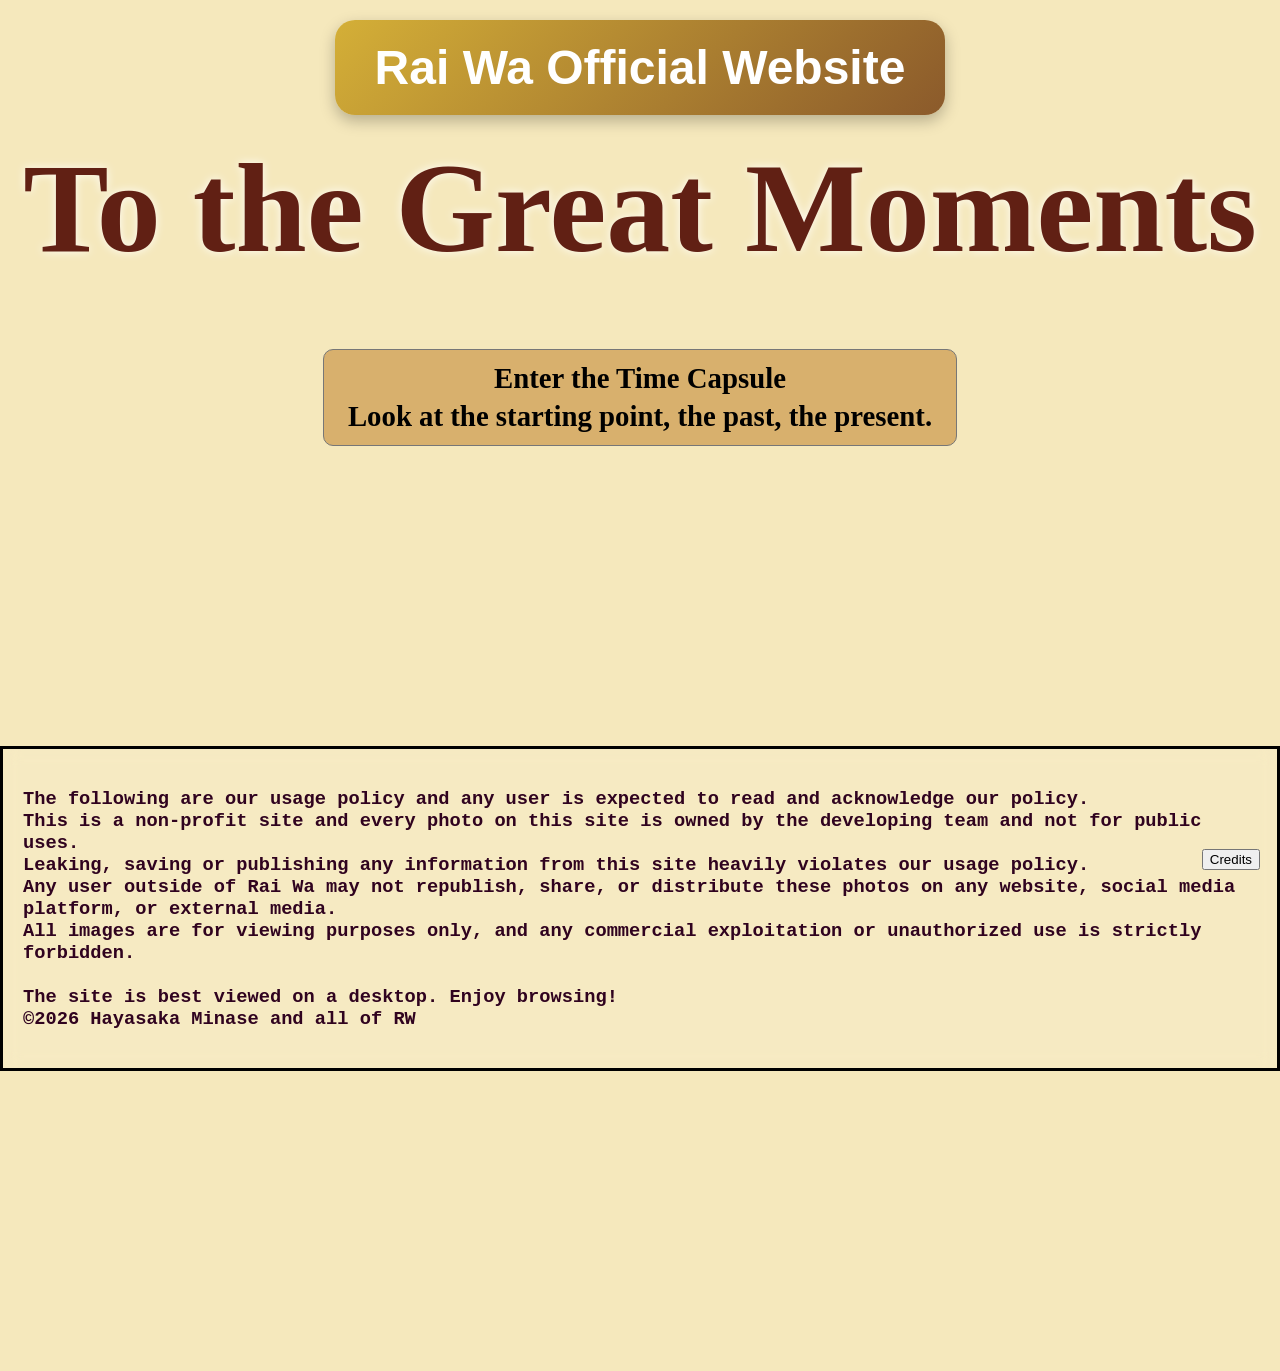
==== index.html @ ea86b4cc "Refactor index.html for improved structure and styles Removed inline styles and added classes for be" ====
<!DOCTYPE html>
<html lang="en">
<head>
    <meta charset="UTF-8">
    <meta name="viewport" content="width=device-width, initial-scale=1.0">
    <title>RW Official Website</title>
    <link rel="icon" type="image/png" sizes="16x16" href="image/rwlogo.png">
    <link rel="stylesheet" href="style.css">
</head>
<body class="has-bg-blur">
    <div class="title-box">
        <h1 style="text-align: center; font-size: clamp(1.4rem, 6vw, 3rem);">Rai Wa Official Website</h1>
    </div>
    <h1 class="fade-title" style="color:#612014; font-family: 'Times New Roman', Times, serif; text-align: center; text-shadow: 0px 0px 10px rgba(255, 255, 255, 0.9);">
        To the Great Moments
    </h1><div style="height: 67px;"></div>
    <div class="container">
        <button class="buttonwithinfo" onclick="window.location.href='timecapsulehome.html'">
            <h1 style="font-family: 'Times New Roman', Times, serif; margin: 0;">Enter the Time Capsule</h1>
            <h2 style="margin: 5px 0 0 0; font-family: 'Times New Roman', Times, serif;">Look at the starting point, the past, the present.</h2>
        </button>
    </div>
<div style="height: 300px;"></div>
    <div class="anybox container" style="color: black; padding: 20px;">
    <h3 style="font-family: 'Courier New', Courier, monospace; color:#30031F ;">
        The following are our usage policy and any user is expected to read and acknowledge our policy.<br>
        This is a non-profit site and every photo on this site is owned by the developing team and not for public uses.<br>
        Leaking, saving or publishing any information from this site heavily violates our usage policy.<br>
        Any user outside of Rai Wa may not republish, share, or distribute these photos on any website, social media platform, or external media.<br>
        All images are for viewing purposes only, and any commercial exploitation or unauthorized use is strictly forbidden.<br><br>
        The site is best viewed on a desktop. Enjoy browsing!<br>
        ©2026 Hayasaka Minase and all of RW
    </h3>
</div>
<div style="height: 300px;"></div>
    </div>
    <button onclick="window.location.href='credit.html'" style="position: fixed; bottom: 30px; right: 20px;">
        Credits
    </button>
</body>
</html>
---- style.css ----
body {
    margin: 0;
    font-family: Arial, Helvetica, sans-serif;
    background-color: #f5e8bc;
    overflow-x: hidden; /* stops the huge title from causing sideways scroll/layout shift */
}
.title-box {
    width: fit-content;
    max-width: 90%;
    margin: 20px auto; /* 20px from the top, centered horizontally */
    padding: 20px 40px;
    border-radius: 20px;
    background: linear-gradient(135deg, #d4af37, #8b5a2b);
    box-shadow: 0 6px 15px rgba(0, 0, 0, 0.25);
}
.title-box h1 {
    margin: 0;
    color: white;
    font-size: 3rem;
    text-align: center;
}
.anybox{
    width: fit-content;
    height: fit-content;
    margin: 0 auto;
    border: 3px solid black;
    background-color: rgba(255, 255, 255, 0.1);
    /* The magic properties that blur whatever is behind the box */
    backdrop-filter: blur(10px);
    -webkit-backdrop-filter: blur(25px); /* Safari support */
  }
.glass-box{
    width:700px;
    max-width:90%;
    max-height:500px;
    overflow-y:auto;
    margin: 90px auto 30px auto; /* extra top margin so the fixed back button never overlaps text */
    padding:30px;
    border-radius:22px;
    background:
        linear-gradient(
            180deg,
            rgba(255,255,255,0.30),
            rgba(210,170,110,0.20)
        );
}
.back-button {
    position: fixed;
    top: 30px;
    left: 30px;
    padding: 9px 18px;
    border-radius: 12px;
    background: linear-gradient(#d8b06d, #9b6a3d);
    color: white;
    font-family: Arial, Helvetica, sans-serif;
    cursor: pointer;
    z-index: 10; /* stays above the glass box instead of fighting with it */
}
.fade-title {
    font-size: clamp(2.2rem, 10vw, 140px); /* scales down smoothly on phones instead of forcing 140px */
    margin: 0 auto;
    padding: 0 15px;
    text-align: center;
    animation: fadeIn 0.9s ease-out;
}
@keyframes fadeIn {
    from {
        opacity: 0;
        transform: translateX(-30px);
    }
    to {
        opacity: 1;
        transform: translateX(0);
    }
}

.container {
    display: flex;
    justify-content: center;
    align-items: center;
    width: fit-content;
    margin: auto;
}
.buttonwithinfo {
    padding: 12px 24px;
    border: 1px solid #777;
    border-radius: 10px;
    background: #d8b06d;
    cursor: pointer;
    max-width: 100%;
    transition: transform 0.2s, box-shadow 0.2s;
}
.buttonwithinfo h1,
.buttonwithinfo h2 {
    font-size: clamp(1rem, 4vw, 1.8rem); /* keeps button text readable, not overflowing on phones */
}
.buttonwithinfo:hover {
    transform: translateY(-4px);
    box-shadow: 0 8px 16px rgba(0,0,0,0.25);
}
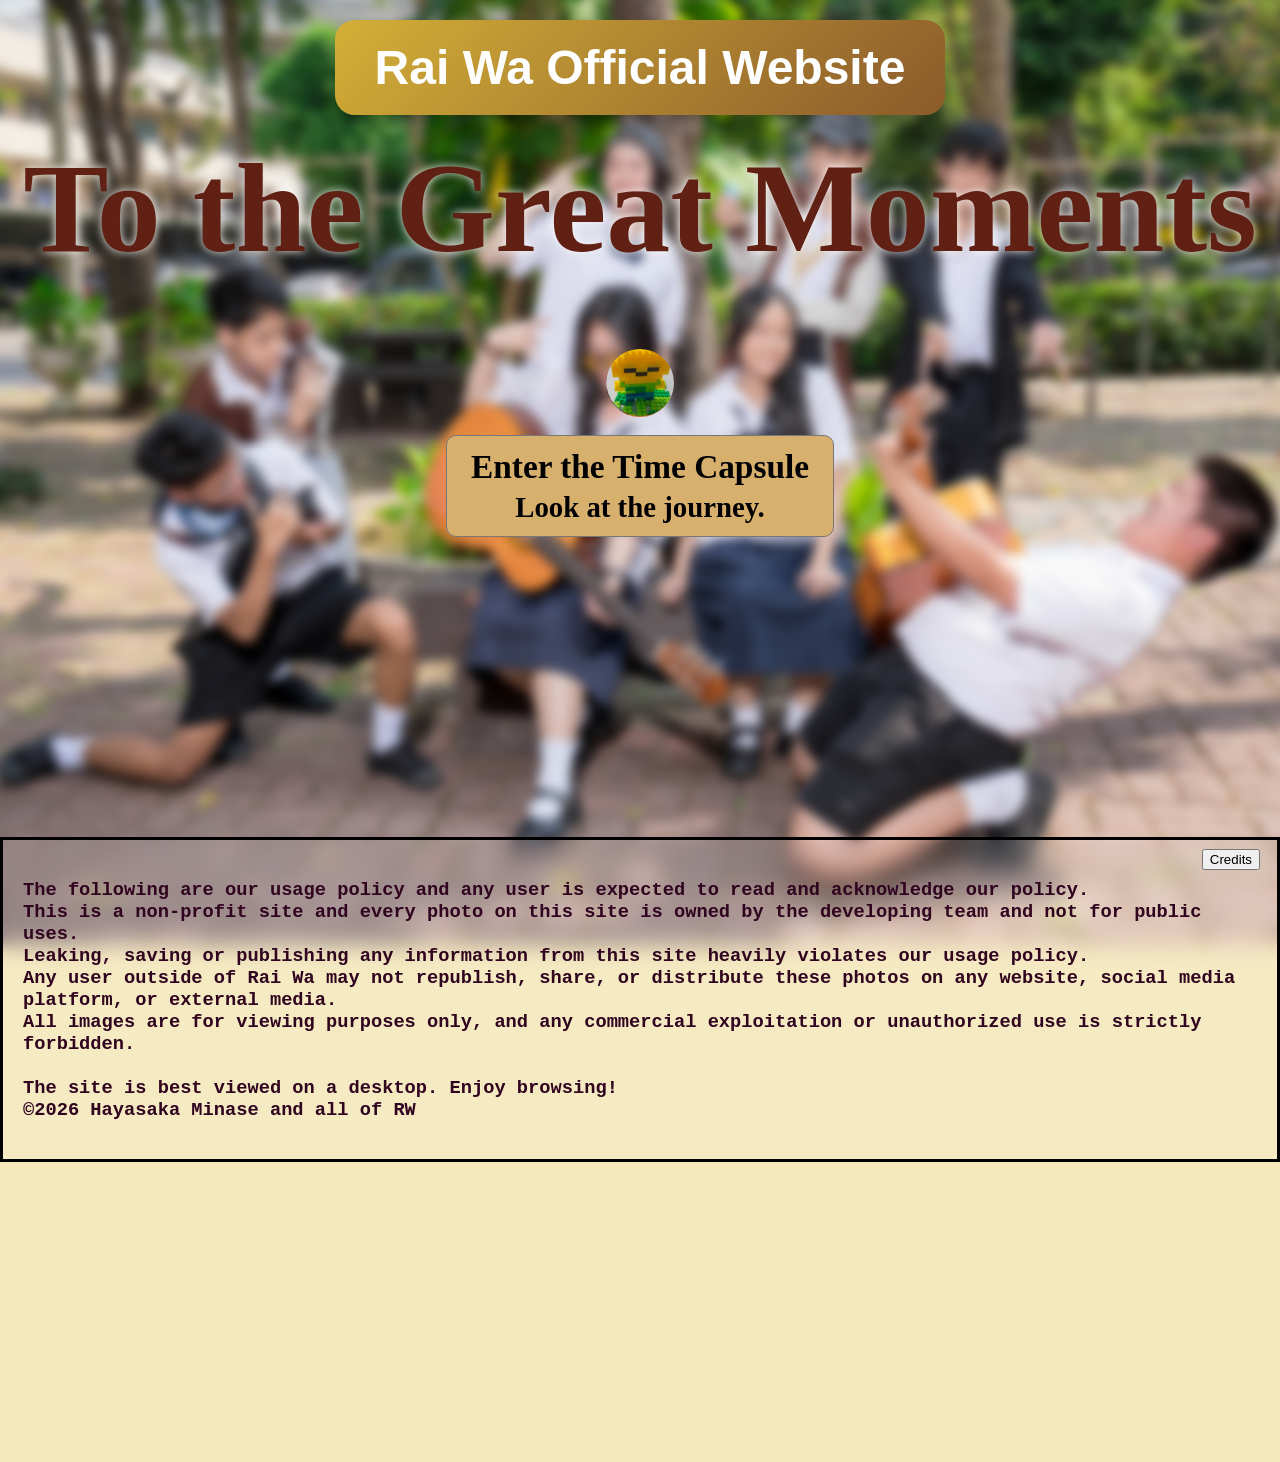
==== commit fa7defea: "picture" ====
--- a/index.html
+++ b/index.html
@@ -14,10 +14,11 @@
     <h1 class="fade-title" style="color:#612014; font-family: 'Times New Roman', Times, serif; text-align: center; text-shadow: 0px 0px 10px rgba(255, 255, 255, 0.9);">
         To the Great Moments
     </h1><div style="height: 67px;"></div>
+    <img src="image/rwpfp.png" alt="Original LINE profile" class="container" style="border-radius: 50px;"> <br>
     <div class="container">
         <button class="buttonwithinfo" onclick="window.location.href='timecapsulehome.html'">
-            <h1 style="font-family: 'Times New Roman', Times, serif; margin: 0;">Enter the Time Capsule</h1>
-            <h2 style="margin: 5px 0 0 0; font-family: 'Times New Roman', Times, serif;">Look at the starting point, the past, the present.</h2>
+            <h1 style="font-family: 'Times New Roman', Times, serif; margin: 0; font-size: 250%;">Enter the Time Capsule</h1>
+            <h2 style="margin: 5px 0 0 0; font-family: 'Times New Roman', Times, serif;">Look at the journey.</h2>
         </button>
     </div>
 <div style="height: 300px;"></div>
--- a/style.css
+++ b/style.css
@@ -1,3 +1,14 @@
+* {
+    box-sizing: border-box;
+}
+@media (max-width: 480px) {
+    .title-box {
+        padding: 15px 20px;
+    }
+    .buttonwithinfo {
+        padding: 10px 16px;
+    }
+}
 body {
     margin: 0;
     font-family: Arial, Helvetica, sans-serif;
@@ -98,3 +109,25 @@
     transform: translateY(-4px);
     box-shadow: 0 8px 16px rgba(0,0,0,0.25);
 }
+html, body {
+    margin: 0;
+    padding: 0;
+    min-height: 100vh;
+}
+
+/* The blurred background layer */
+.has-bg-blur::before {
+    content: "";
+    position: fixed;
+    top: 0;
+    left: 0;
+    width: 100vw;
+    height: 100vh;
+    background-image: url('image/rwmain.png');
+    background-repeat: no-repeat;
+    background-size: cover;
+    background-position: center;
+    filter: blur(5px);
+    z-index: -1;
+    transform: scale(1.1);
+}
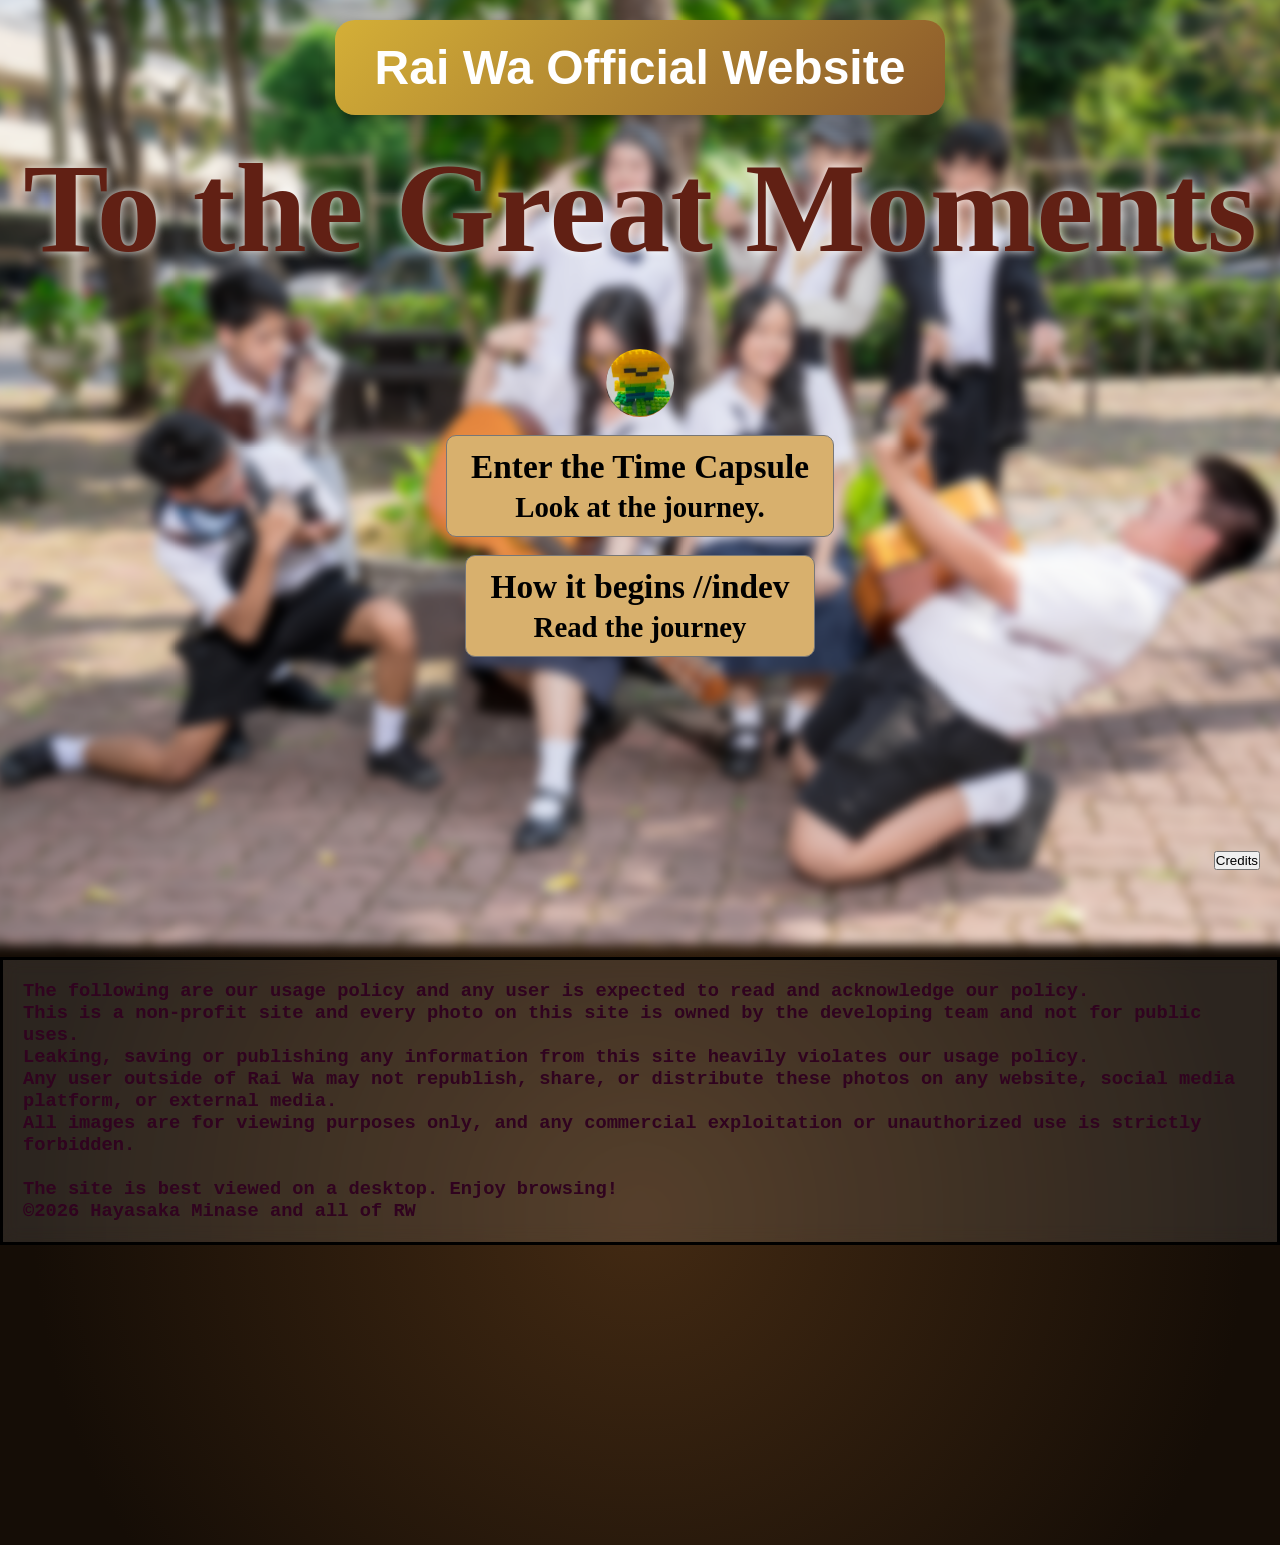
==== commit 98172aea: "seperate the loading to a js and cs" ====
--- a/index.html
+++ b/index.html
@@ -7,6 +7,31 @@
     <link rel="icon" type="image/png" sizes="16x16" href="image/rwlogo.png">
     <link rel="stylesheet" href="style.css">
 </head>
+<body>
+    <div id="preloader">
+  <div class="panels">
+    <i style="--i:0"></i><i style="--i:1"></i><i style="--i:2"></i>
+    <i style="--i:3"></i><i style="--i:4"></i><i style="--i:5"></i>
+  </div>
+  <div class="glow"></div>
+
+  <div class="core">
+    <div class="headline">
+      <div class="line">
+        <b style="--i:0">The</b><b style="--i:1">end</b><b style="--i:2">of</b>
+      </div>
+      <div class="line">
+        <b style="--i:3">the</b><b style="--i:4">first</b><b style="--i:5">chapter.</b>
+      </div>
+    </div>
+    <div class="rail"></div>
+    <div class="meta"><span>Loading</span><span class="pct">0%</span></div>
+  </div>
+</div>
+
+<script src="script.js"></script>
+</body>
+</html>
 <body class="has-bg-blur">
     <div class="title-box">
         <h1 style="text-align: center; font-size: clamp(1.4rem, 6vw, 3rem);">Rai Wa Official Website</h1>
@@ -19,6 +44,14 @@
         <button class="buttonwithinfo" onclick="window.location.href='timecapsulehome.html'">
             <h1 style="font-family: 'Times New Roman', Times, serif; margin: 0; font-size: 250%;">Enter the Time Capsule</h1>
             <h2 style="margin: 5px 0 0 0; font-family: 'Times New Roman', Times, serif;">Look at the journey.</h2>
+        </button>
+    </div>
+    <br>
+    </div>
+        <div class="container">
+        <button class="buttonwithinfo">
+            <h1 style="font-family: 'Times New Roman', Times, serif; margin: 0; font-size: 250%;">How it begins //indev</h1>
+            <h2 style="margin: 5px 0 0 0; font-family: 'Times New Roman', Times, serif;">Read the journey</h2>
         </button>
     </div>
 <div style="height: 300px;"></div>
--- a/style.css
+++ b/style.css
@@ -131,3 +131,129 @@
     z-index: -1;
     transform: scale(1.1);
 }
+.image-row {
+  display: flex;
+  gap: 30px;
+  flex-wrap: wrap;
+}
+
+.image-row img {
+  width: 200px;
+  height: auto;
+  max-height: 300px;
+}
+figure {
+  margin: 0;
+  text-align: center;
+}
+figcaption {
+  margin-top: 6px;
+  font: 14px/1.4 sans-serif;
+  color:darkmagenta;
+}
+:root{
+  --bg:#150d06;
+  --brown-1:#2a1a0c;
+  --brown-2:#432a13;
+  --brown-3:#6b4522;
+  --amber:#f4b223;
+  --amber-lt:#ffe9a3;
+  --dur:1.5s;              /* fill time — bump this to slow it down */
+}
+
+*{margin:0;padding:0;box-sizing:border-box}
+html,body{height:100%}
+body{
+  background:radial-gradient(circle at 50% 35%,var(--brown-2),var(--bg) 70%);
+  font-family:"Helvetica Neue",Arial,sans-serif;
+  color:#f3e3c8;
+  overflow:hidden;                       /* unlocked by JS */
+}
+
+/* ---------- PRELOADER ---------- */
+#preloader{position:fixed;inset:0;z-index:9999;pointer-events:none}
+
+/* wipe panels */
+.panels{position:absolute;inset:0;display:flex}
+.panels i{
+  flex:1;
+  background:linear-gradient(180deg,var(--brown-1),var(--bg));
+  border-right:1px solid rgba(244,178,35,.05);
+  transform:translateY(0);
+  animation:wipe .85s cubic-bezier(.76,0,.24,1) forwards;
+  animation-delay:calc(1.65s + var(--i) * .07s);
+}
+@keyframes wipe{to{transform:translateY(-101%)}}
+
+/* warm glow behind the type */
+.glow{
+  position:absolute;left:50%;top:50%;width:80vmin;height:80vmin;
+  transform:translate(-50%,-50%);
+  background:radial-gradient(circle,rgba(244,178,35,.20),transparent 62%);
+  filter:blur(18px);
+  animation:breathe 2.4s ease-in-out infinite,fadeOut .5s 1.5s forwards;
+}
+@keyframes breathe{50%{opacity:.55;transform:translate(-50%,-50%) scale(1.12)}}
+
+/* centred stack */
+.core{
+  position:absolute;inset:0;display:flex;flex-direction:column;
+  align-items:center;justify-content:center;gap:30px;padding:24px;
+  animation:exit .55s cubic-bezier(.6,0,.2,1) 1.45s forwards;
+}
+@keyframes exit{to{opacity:0;filter:blur(10px);transform:translateY(-22px) scale(.96)}}
+@keyframes fadeOut{to{opacity:0}}
+
+/* masked word rise + shine sweep */
+.headline{display:flex;flex-direction:column;align-items:center;gap:.06em}
+.line{display:flex;gap:.3em;overflow:hidden;padding:.12em 0}
+.line b{
+  display:block;
+  font-family:Georgia,"Times New Roman",serif;
+  font-size:clamp(24px,6vw,58px);font-weight:600;
+  letter-spacing:.015em;line-height:1.1;white-space:nowrap;
+  background:linear-gradient(100deg,var(--amber) 0%,var(--amber-lt) 42%,var(--amber) 58%,#b9791a 100%);
+  background-size:260% 100%;
+  -webkit-background-clip:text;background-clip:text;color:transparent;
+  transform:translateY(110%);
+  animation:
+    rise .95s cubic-bezier(.16,1,.3,1) forwards,
+    shine 1.8s ease-in-out infinite;
+  animation-delay:calc(var(--i) * .085s), calc(.3s + var(--i) * .07s);
+}
+@keyframes rise{to{transform:translateY(0)}}
+@keyframes shine{0%{background-position:170% 0}100%{background-position:-70% 0}}
+
+/* progress rail */
+.rail{
+  position:relative;width:min(420px,66vw);height:2px;
+  background:rgba(244,178,35,.14);overflow:visible;border-radius:2px;
+  opacity:0;animation:soft .4s ease .45s forwards;
+}
+.rail::before{
+  content:"";position:absolute;inset:0 100% 0 0;
+  background:linear-gradient(90deg,var(--brown-3),var(--amber));
+  border-radius:2px;
+  animation:fill var(--dur) cubic-bezier(.65,.02,.2,1) .45s forwards;
+}
+.rail::after{                       /* leading glow dot */
+  content:"";position:absolute;top:50%;left:0;width:9px;height:9px;
+  margin:-4.5px 0 0 -4.5px;border-radius:50%;background:var(--amber-lt);
+  box-shadow:0 0 14px 4px rgba(244,178,35,.7);
+  animation:dot var(--dur) cubic-bezier(.65,.02,.2,1) .45s forwards;
+}
+@keyframes fill{to{right:0}}
+@keyframes dot{to{left:100%}}
+@keyframes soft{to{opacity:1}}
+
+.meta{
+  display:flex;justify-content:space-between;width:min(420px,66vw);
+  font-size:11px;letter-spacing:.32em;text-transform:uppercase;
+  color:rgba(243,227,200,.5);
+  opacity:0;animation:soft .4s ease .6s forwards;
+}
+.pct{color:var(--amber);font-variant-numeric:tabular-nums}
+
+@media(prefers-reduced-motion:reduce){
+  *{animation-duration:.01ms!important;transition-duration:.01ms!important}
+}
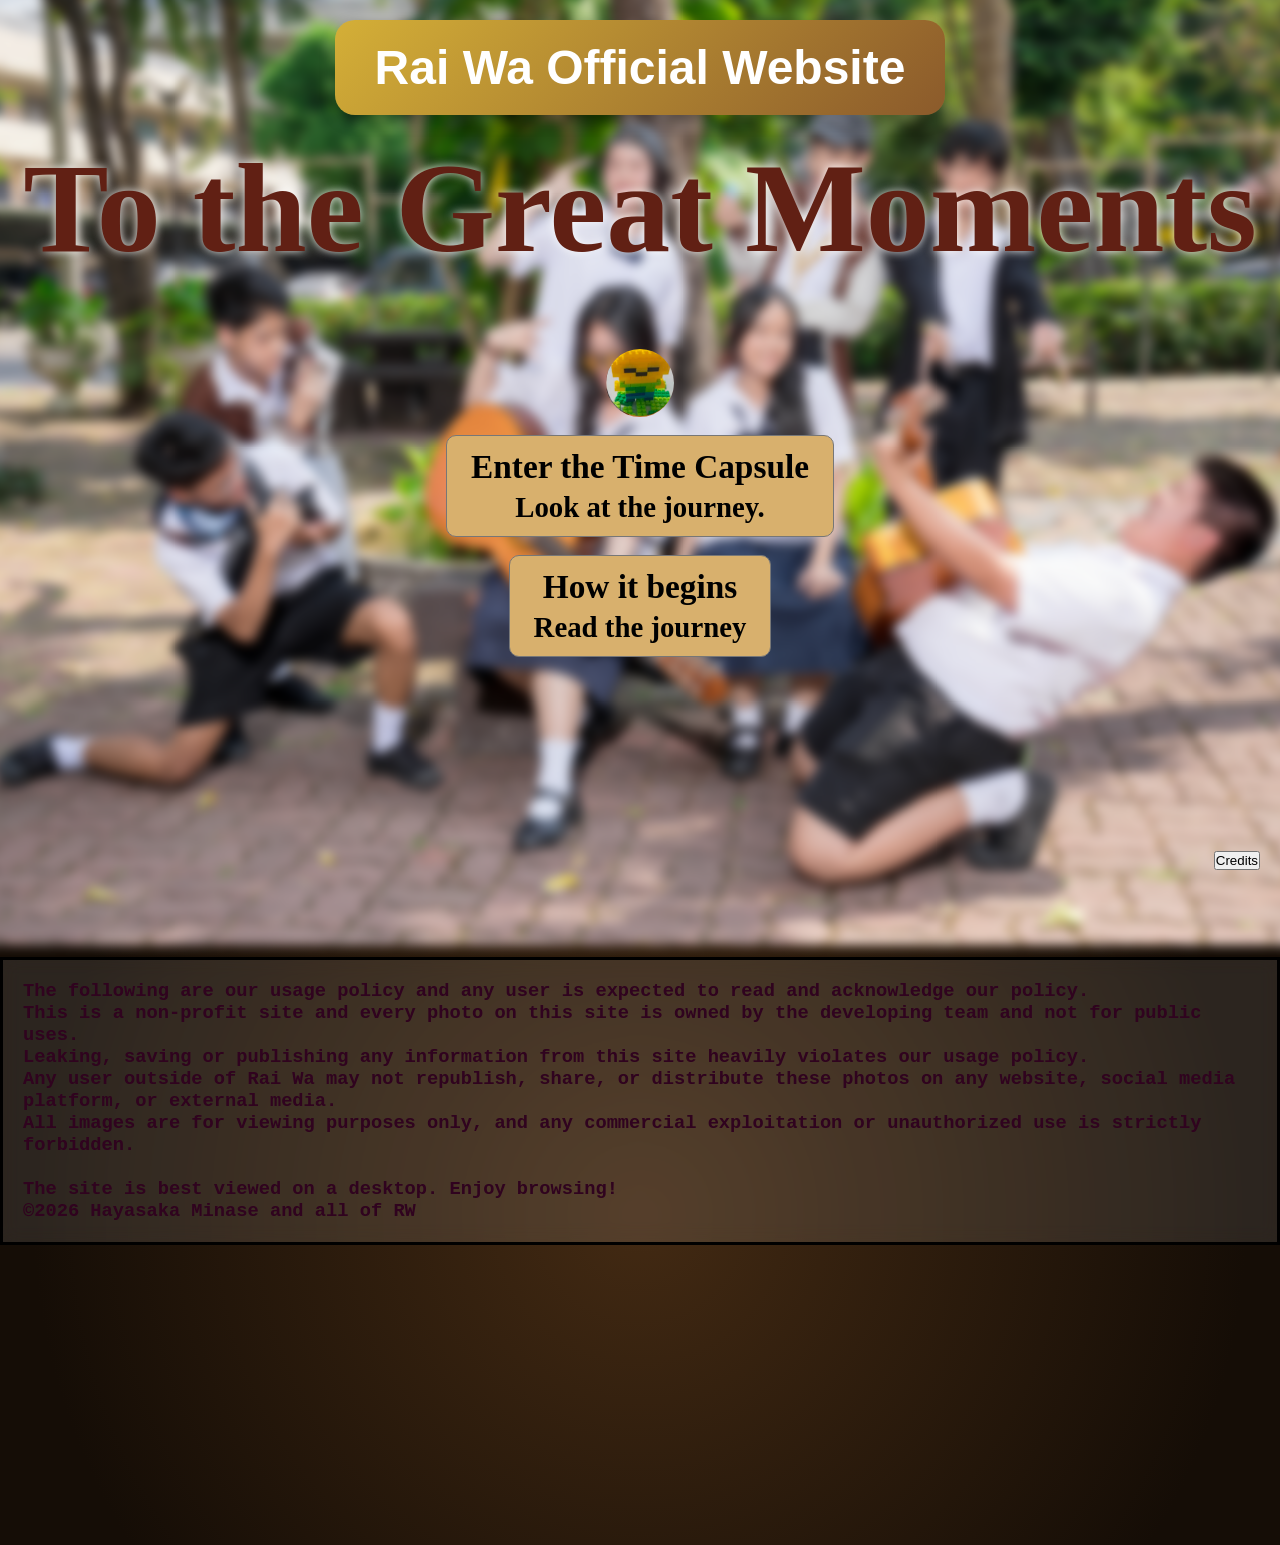
==== commit 60476f1c: "How it Begins added" ====
--- a/index.html
+++ b/index.html
@@ -18,10 +18,7 @@
   <div class="core">
     <div class="headline">
       <div class="line">
-        <b style="--i:0">The</b><b style="--i:1">end</b><b style="--i:2">of</b>
-      </div>
-      <div class="line">
-        <b style="--i:3">the</b><b style="--i:4">first</b><b style="--i:5">chapter.</b>
+        <b>Welcome</b>
       </div>
     </div>
     <div class="rail"></div>
@@ -36,7 +33,7 @@
     <div class="title-box">
         <h1 style="text-align: center; font-size: clamp(1.4rem, 6vw, 3rem);">Rai Wa Official Website</h1>
     </div>
-    <h1 class="fade-title" style="color:#612014; font-family: 'Times New Roman', Times, serif; text-align: center; text-shadow: 0px 0px 10px rgba(255, 255, 255, 0.9);">
+    <h1 class="fade-title glowtxt">
         To the Great Moments
     </h1><div style="height: 67px;"></div>
     <img src="image/rwpfp.png" alt="Original LINE profile" class="container" style="border-radius: 50px;"> <br>
@@ -49,8 +46,8 @@
     <br>
     </div>
         <div class="container">
-        <button class="buttonwithinfo">
-            <h1 style="font-family: 'Times New Roman', Times, serif; margin: 0; font-size: 250%;">How it begins //indev</h1>
+        <button class="buttonwithinfo" onclick="window.location.href='read.html'">
+            <h1 style="font-family: 'Times New Roman', Times, serif; margin: 0; font-size: 250%;">How it begins</h1>
             <h2 style="margin: 5px 0 0 0; font-family: 'Times New Roman', Times, serif;">Read the journey</h2>
         </button>
     </div>
--- a/style.css
+++ b/style.css
@@ -36,10 +36,19 @@
     margin: 0 auto;
     border: 3px solid black;
     background-color: rgba(255, 255, 255, 0.1);
-    /* The magic properties that blur whatever is behind the box */
     backdrop-filter: blur(10px);
-    -webkit-backdrop-filter: blur(25px); /* Safari support */
+    -webkit-backdrop-filter: blur(25px);
   }
+ .anybox-padding{
+    width: fit-content;
+    height: fit-content;
+    margin: 0 auto;
+    border: 3px solid black;
+    background-color: rgba(255, 255, 255, 0.1);
+    backdrop-filter: blur(10px);
+    -webkit-backdrop-filter: blur(25px);
+    padding: 20px;
+  } 
 .glass-box{
     width:700px;
     max-width:90%;
@@ -131,12 +140,32 @@
     z-index: -1;
     transform: scale(1.1);
 }
+.bgtwo::before {
+    content: "";
+    position: fixed;
+    top: 0;
+    left: 0;
+    width: 100vw;
+    height: 100vh;
+    background-image: url('image/boom.jpg');
+    background-repeat: no-repeat;
+    background-size: cover;
+    background-position: center;
+    filter: blur(5px);
+    z-index: -1;
+    transform: scale(1.1);
+}
 .image-row {
   display: flex;
   gap: 30px;
   flex-wrap: wrap;
 }
-
+.glowtxt {
+  color:#612014;
+  font-family: 'Times New Roman', Times, serif;
+  text-align: center;
+  text-shadow: 0px 0px 10px rgba(255, 255, 255, 0.9);
+}
 .image-row img {
   width: 200px;
   height: auto;
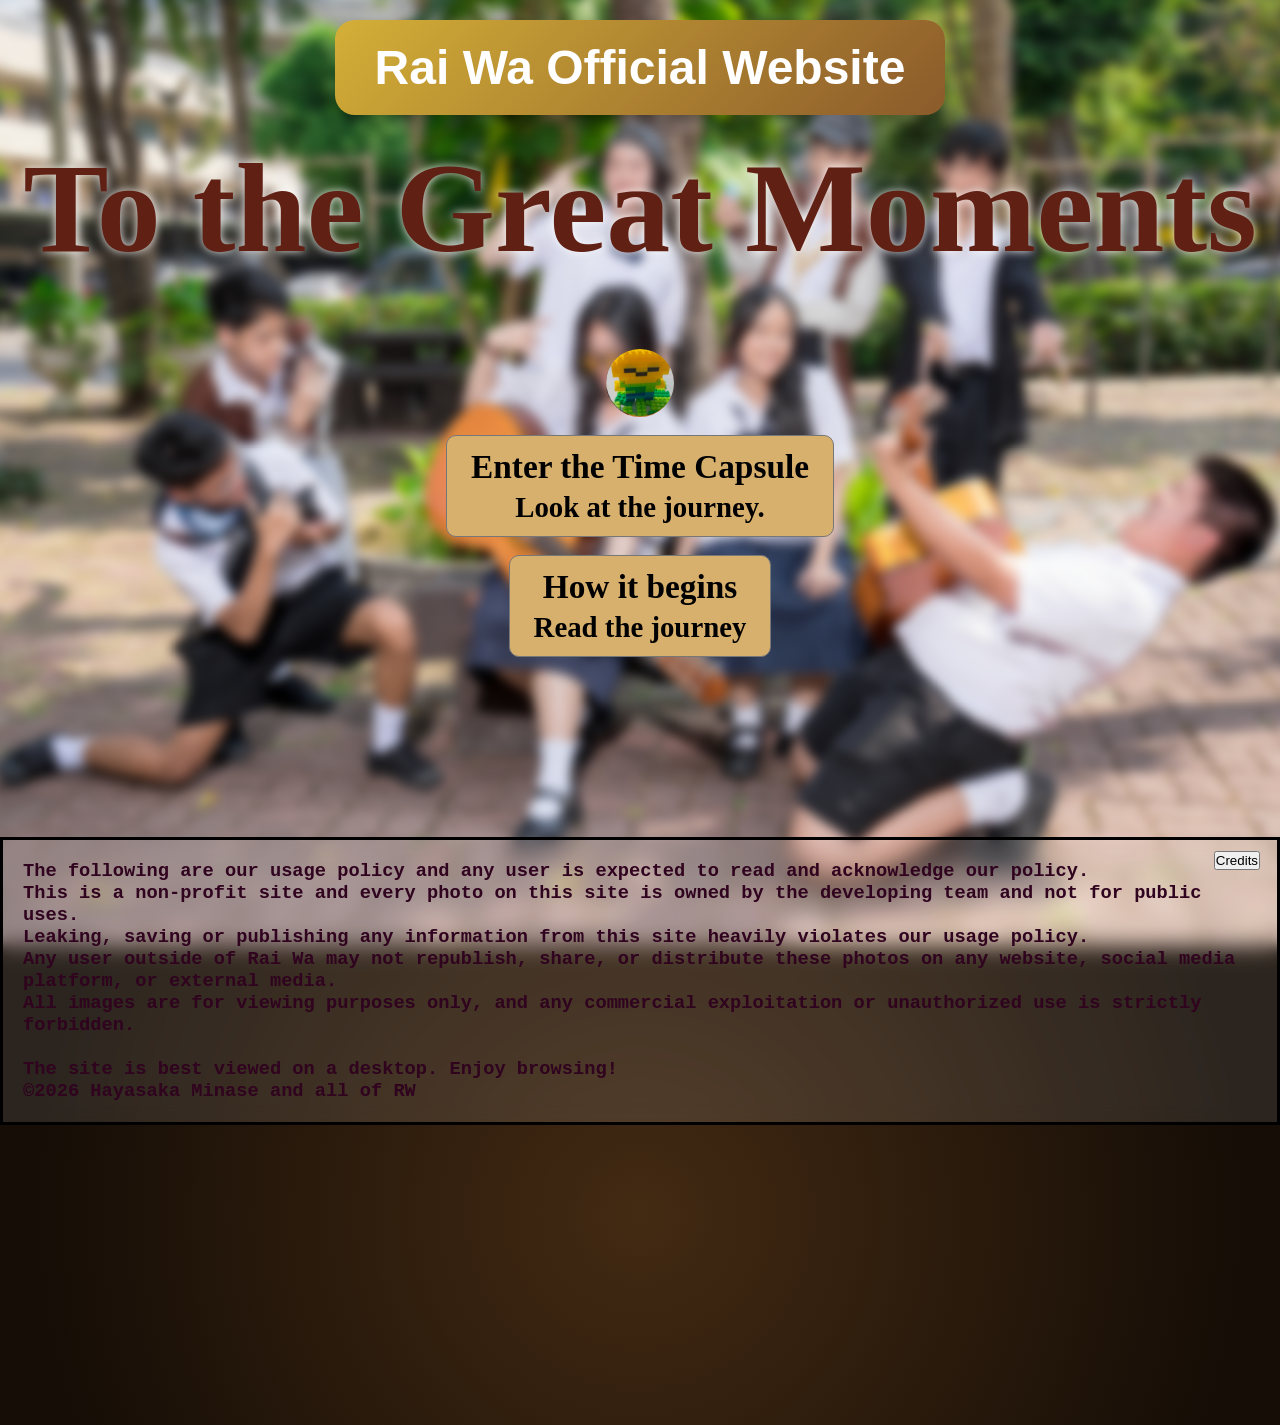
==== commit defca6a6: "fixed issues" ====
--- a/index.html
+++ b/index.html
@@ -51,7 +51,7 @@
             <h2 style="margin: 5px 0 0 0; font-family: 'Times New Roman', Times, serif;">Read the journey</h2>
         </button>
     </div>
-<div style="height: 300px;"></div>
+<div style="height: 180px;"></div>
     <div class="anybox container" style="color: black; padding: 20px;">
     <h3 style="font-family: 'Courier New', Courier, monospace; color:#30031F ;">
         The following are our usage policy and any user is expected to read and acknowledge our policy.<br>
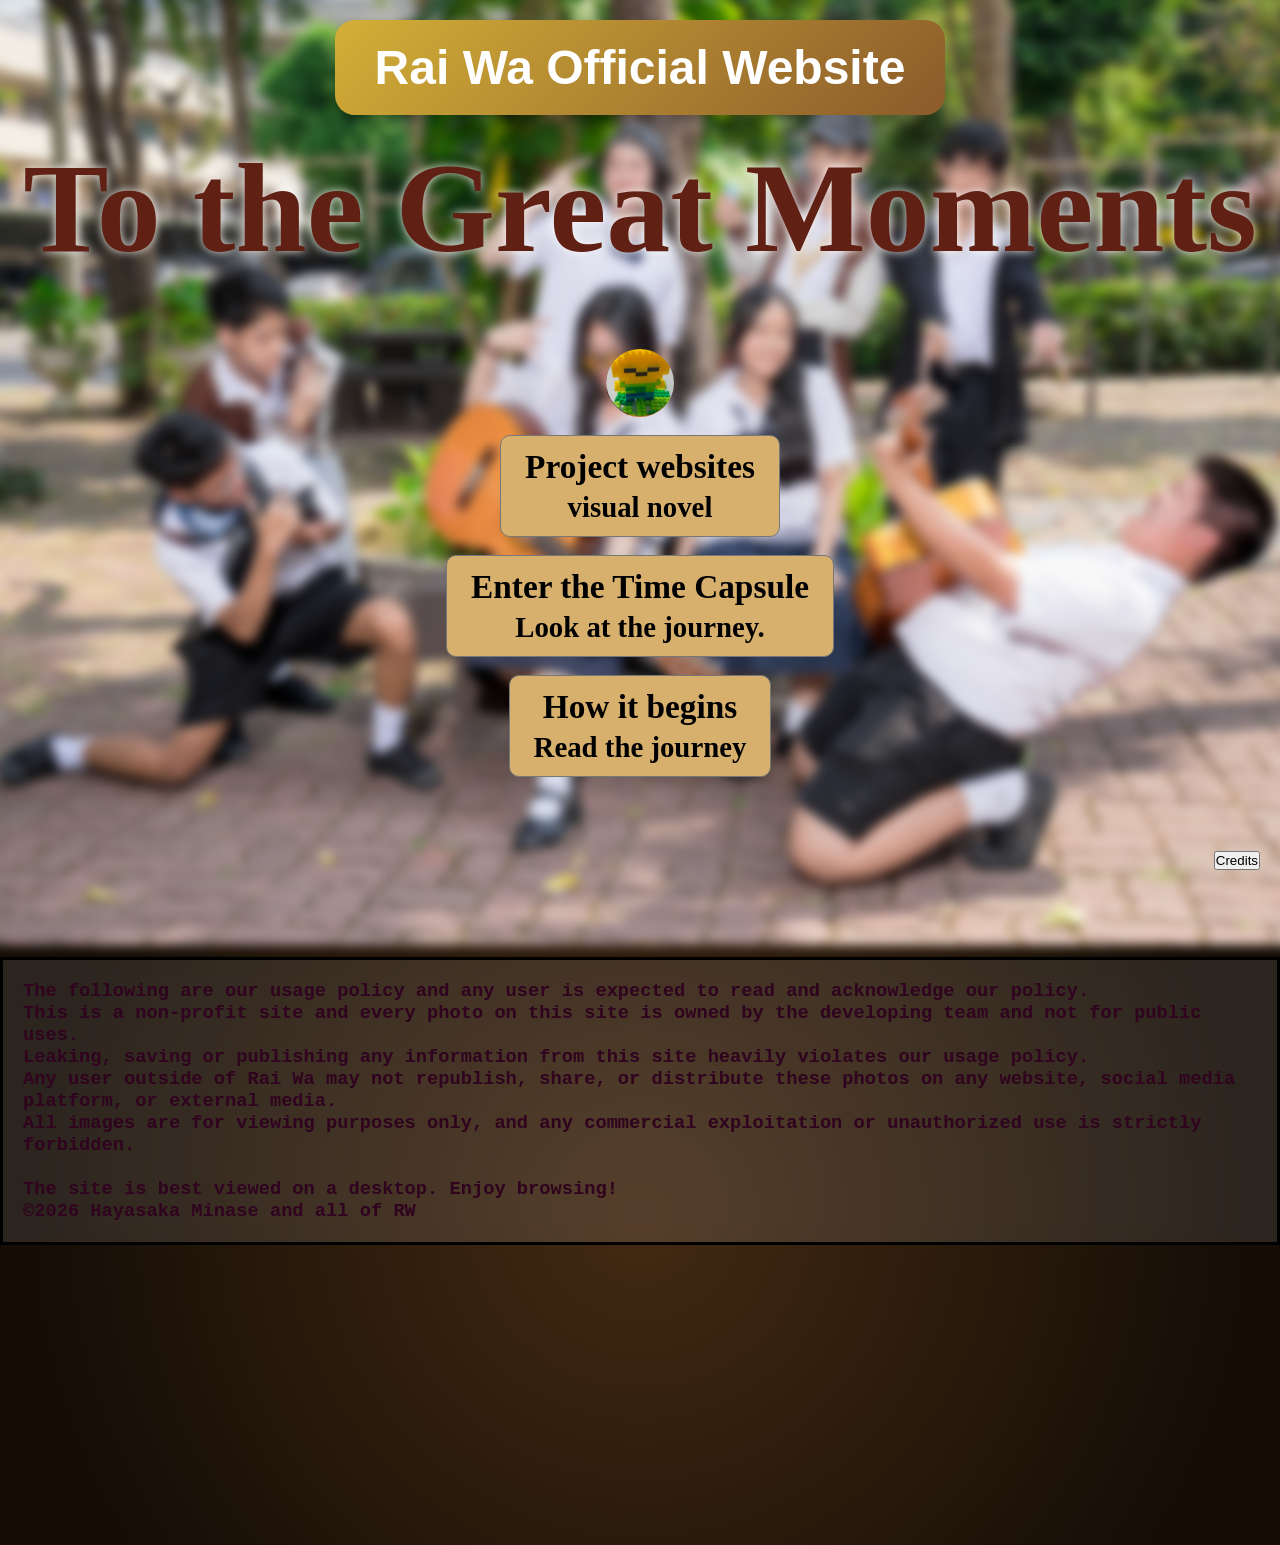
==== commit 279635cc: "add button to the project website" ====
--- a/index.html
+++ b/index.html
@@ -37,6 +37,12 @@
         To the Great Moments
     </h1><div style="height: 67px;"></div>
     <img src="image/rwpfp.png" alt="Original LINE profile" class="container" style="border-radius: 50px;"> <br>
+    <div class="container"> <!--to vn-->
+        <button class="buttonwithinfo" onclick="window.location.href='https://retinolc20h30o.github.io/project-theworldisntendingyet/';">
+            <h1 style="font-family: 'Times New Roman', Times, serif; margin: 0; font-size: 250%;">Project websites</h1>
+            <h2 style="margin: 5px 0 0 0; font-family: 'Times New Roman', Times, serif;">visual novel</h2>
+        </button>
+    </div> <br>
     <div class="container">
         <button class="buttonwithinfo" onclick="window.location.href='timecapsulehome.html'">
             <h1 style="font-family: 'Times New Roman', Times, serif; margin: 0; font-size: 250%;">Enter the Time Capsule</h1>
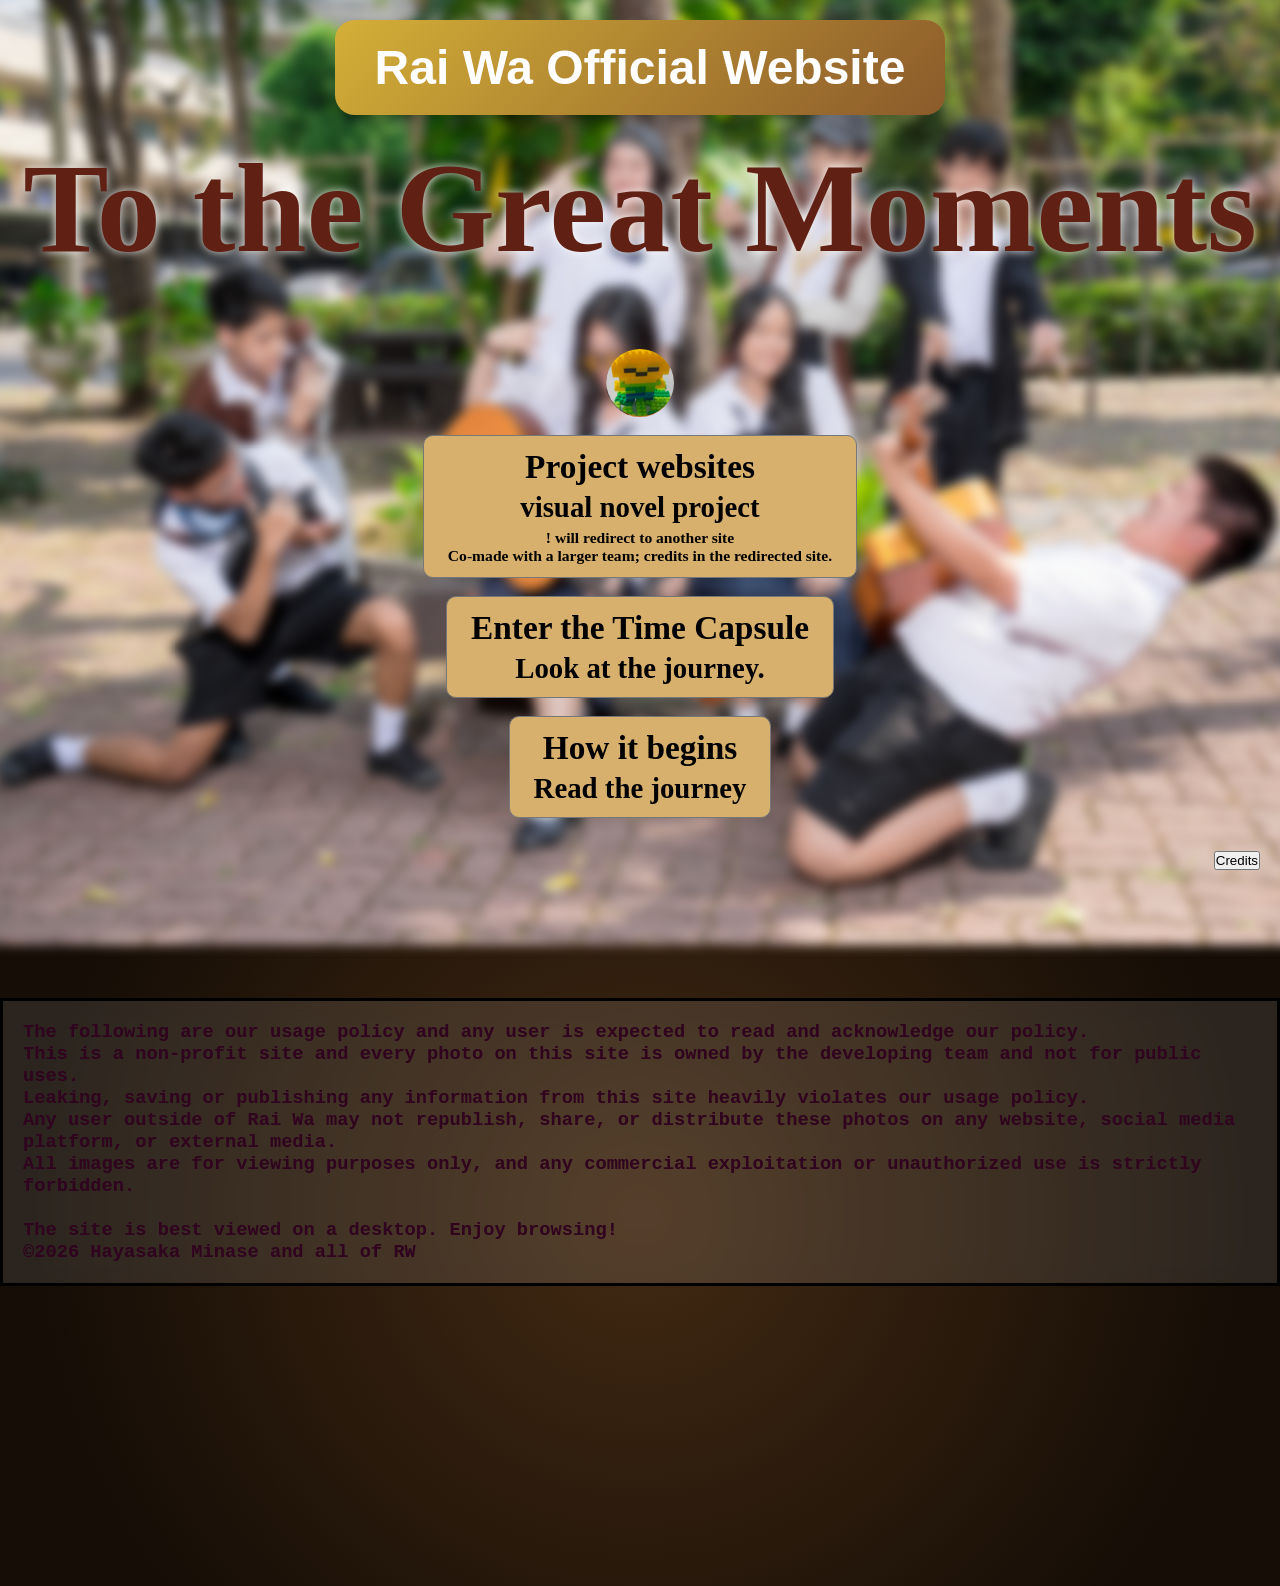
==== commit 934fc33f: "add warning on the projects button" ====
--- a/index.html
+++ b/index.html
@@ -40,7 +40,9 @@
     <div class="container"> <!--to vn-->
         <button class="buttonwithinfo" onclick="window.location.href='https://retinolc20h30o.github.io/project-theworldisntendingyet/';">
             <h1 style="font-family: 'Times New Roman', Times, serif; margin: 0; font-size: 250%;">Project websites</h1>
-            <h2 style="margin: 5px 0 0 0; font-family: 'Times New Roman', Times, serif;">visual novel</h2>
+            <h2 style="margin: 5px 0 0 0; font-family: 'Times New Roman', Times, serif;">visual novel project</h2>
+            <h3 style="margin: 5px 0 0 0; font-family: 'Times New Roman', Times, serif;">! will redirect to another site<br>
+            Co-made with a larger team; credits in the redirected site.</h3>
         </button>
     </div> <br>
     <div class="container">
